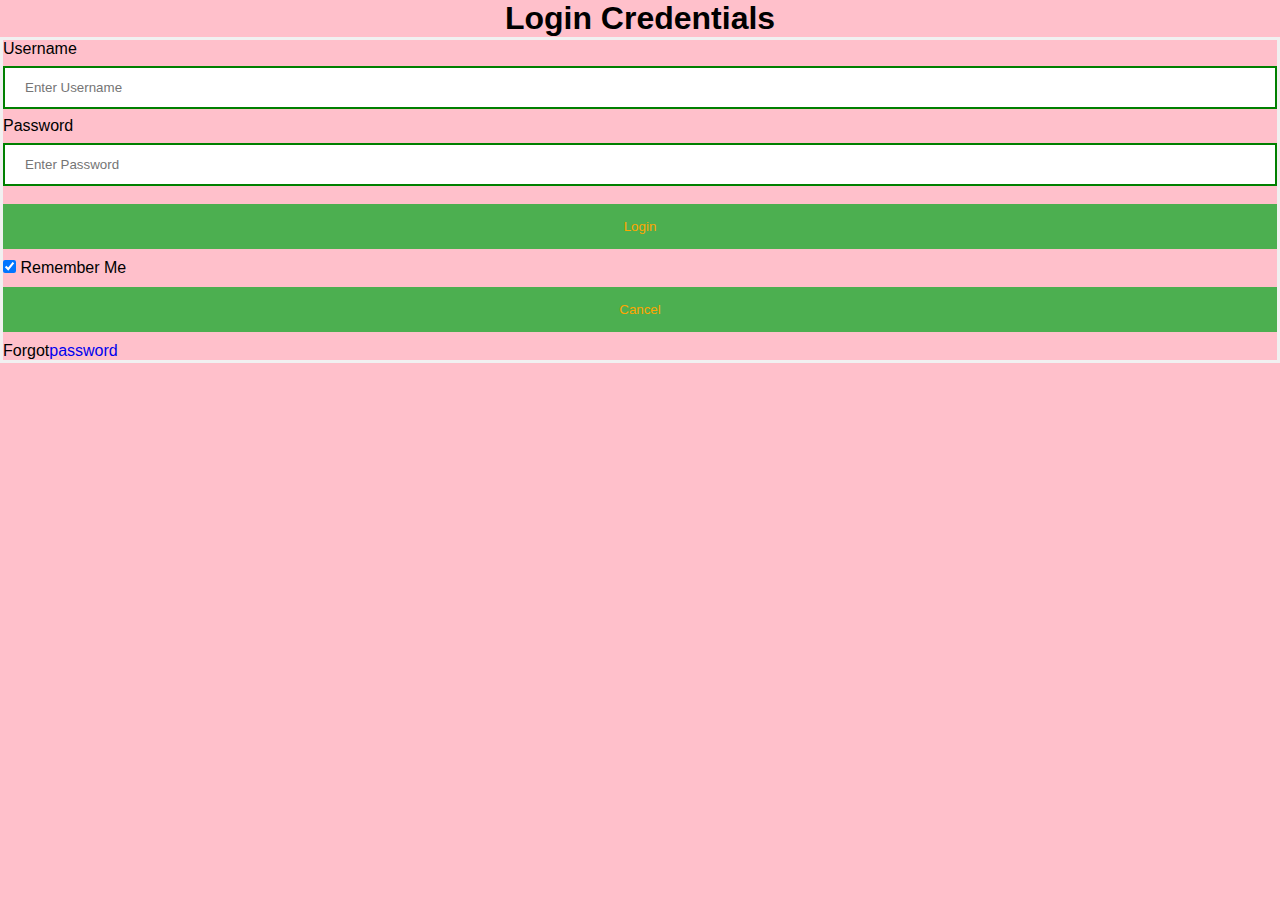
==== login.html @ b76158a0 "Add files via upload" ====
<!DOCTYPE html>
<html>
<head>
<meta name="viewport" content="width=device-width, initial-scale=1">
<title>Login Page</title>
<link rel="stylesheet" href="style.css">

</head>
<body>
    <center><h1>Login credentials</h1></center>
    <form>
<div class="container" id="login" >
    <label>Username</label>
    <input type="text" placeholder="Enter Username" name="username" required>
    <label>Password</label>
    <input type="password" placeholder="Enter Password" name="password" required>
    <button type="submit">Login</button>
    <input type="checkbox" checked="checked"> Remember me
    <button type="button" class="cancelbtn">Cancel</button>
Forgot<a href="#">password</a>

</div>
</form>
</body>
</html>
---- style.css ----
:root{
    --color:#ff3838;
}
*{ 
     margin: 0;
    padding: 0;
    box-sizing: border-box;
    text-decoration: none;
    text-transform: capitalize;
    border: none;
}
.log{
    width: 4rem;
    height: 4rem;
}
.cart{
   font-size: 20px;
}
.img{
    display: flex;
    padding: 4px;
    margin-left: 20px;

    /* text-color:white; */
}
header{
    width: 100%;
}
.headerx{
    margin-top: 0px;
    margin-left: 0px;
    margin-right: 0px;
    display: flex;
    position: fixed;
    justify-content: space-between;
    background: brown;

}
i{
    color: white;
}
.form1{
    padding: 8px;
}
.links{
    padding: 4px;
}
a{
    text-decoration: none;
    list-style: none;
}
a span:hover{
    text-decoration: none;
    list-style: none;
}



            Body{
                font-family: Calibri,Helvetica, sans-serif;
                background-color: pink;
            }
            button{
        background-color: #4CAF50;
        width: 100%;
        color: orange;
        padding: 15px;
        margin: 10px 0px;
        border: none;
        cursor: pointer;
        
            }
            form{
                border: 3px solid #f1f1f1;
            }
            input[type=text], input[type=password]{
                width: 100%;
                margin: 8px 0px;
                padding: 12px 20px;
                display: inline-block;
                border: 2px solid green;
                box-sizing: border-box;
                }
                button:hover{
                    opacity: 10px 18px;
                    margin: 10px 5px;
                }
                container{
                    padding: 25px;
                    background-color: lightblue;
                }
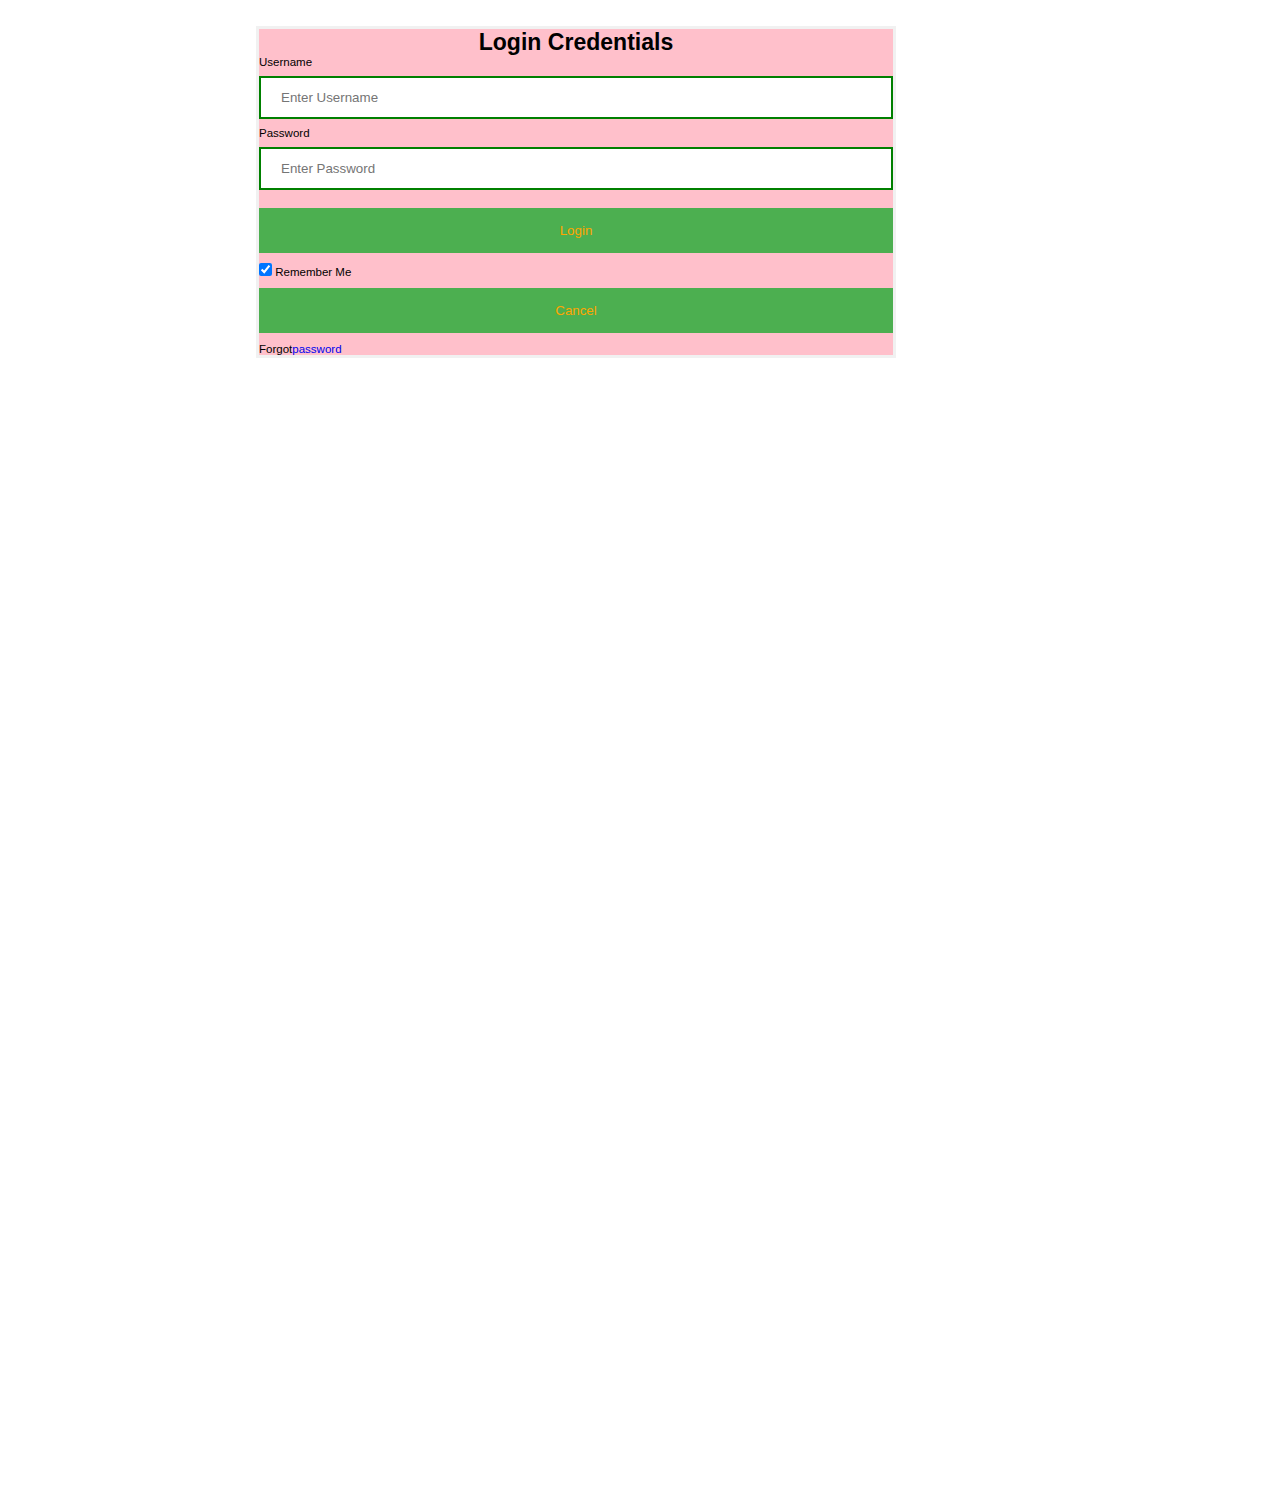
==== commit 3d46392c: "though it's not all that ok" ====
--- a/login.html
+++ b/login.html
@@ -5,22 +5,25 @@
 <title>Login Page</title>
 <link rel="stylesheet" href="style.css">
 
+<style>
+    button{
+        text-decoration: none;
+    }
+</style>
 </head>
 <body>
-    <center><h1>Login credentials</h1></center>
-    <form>
-<div class="container" id="login" >
-    <label>Username</label>
-    <input type="text" placeholder="Enter Username" name="username" required>
-    <label>Password</label>
-    <input type="password" placeholder="Enter Password" name="password" required>
-    <button type="submit">Login</button>
-    <input type="checkbox" checked="checked"> Remember me
-    <button type="button" class="cancelbtn">Cancel</button>
-Forgot<a href="#">password</a>
-
-</div>
-</form>
+    <form class="form-group lg-form">
+            <center><h1>Login credentials</h1></center>
+        <div class="container" id="login" >
+            <label>Username</label>
+            <input type="text" placeholder="Enter Username" name="username" class="form-control" required>
+            <label>Password</label>
+            <input type="password" placeholder="Enter Password" name="password" class="form-control" required>
+            <button type="submit">Login</button>
+            <input type="checkbox" checked="checked" class="form-control"> Remember me
+            <button type="button" class="cancelbtn">Cancel</button>Forgot<a href="#">password</a>
+        </div>
+    </form>
 </body>
 </html>
 
--- a/style.css
+++ b/style.css
@@ -8,6 +8,11 @@
     text-decoration: none;
     text-transform: capitalize;
     border: none;
+}
+html{
+    font-size: 72%;
+    overflow-x:hidden;
+    scroll-behavior:smooth;
 }
 .log{
     width: 4rem;
@@ -25,11 +30,13 @@
 }
 header{
     width: 100%;
+    z-index: 1000;
 }
 .headerx{
     margin-top: 0px;
     margin-left: 0px;
-    margin-right: 0px;
+    width:100%;
+    margin-right: 0px ;
     display: flex;
     position: fixed;
     justify-content: space-between;
@@ -41,6 +48,13 @@
 }
 .form1{
     padding: 8px;
+}
+.lg-form{
+    width: 50%;
+    height: 20%;
+    align-items: center;
+    margin: 2% 30% 90% 20%;
+    background-color: pink;
 }
 .links{
     padding: 4px;
@@ -55,12 +69,12 @@
 }
 
 
-
-            Body{
-                font-family: Calibri,Helvetica, sans-serif;
-                background-color: pink;
-            }
-            button{
+ Body{
+ font-family: Calibri,Helvetica, sans-serif;
+ /* background-color: pink; */
+ }
+ 
+ button{
         background-color: #4CAF50;
         width: 100%;
         color: orange;
@@ -69,24 +83,57 @@
         border: none;
         cursor: pointer;
         
-            }
-            form{
-                border: 3px solid #f1f1f1;
-            }
-            input[type=text], input[type=password]{
-                width: 100%;
-                margin: 8px 0px;
-                padding: 12px 20px;
-                display: inline-block;
-                border: 2px solid green;
-                box-sizing: border-box;
-                }
-                button:hover{
-                    opacity: 10px 18px;
-                    margin: 10px 5px;
-                }
-                container{
-                    padding: 25px;
-                    background-color: lightblue;
-                }
-    
+       }
+form{
+     border: 3px solid #f1f1f1;
+    }
+input[type=text], input[type=password]{
+    width: 100%;
+    margin: 8px 0px;
+     padding: 12px 20px;
+     display: inline-block;
+     border: 2px solid green;
+    box-sizing: border-box;
+        }
+button:hover{
+    opacity: 10px 18px;
+    margin: 10px 5px;
+    }
+ container{
+    padding: 25px;
+   background-color: lightblue;
+}
+              
+ footer{
+    background-color: #3f3f3f;
+    color:#d5d5d5;
+    /* position: fixed; */
+    backface-visibility: inherit;
+    padding: 5px 5px 5px 5px;
+    bottom: 0;
+    width: 100%;
+    height: 18rem;
+  }
+  .social a{
+    padding:5px;
+    font-size:20px;
+   }
+   span{
+       width: 2rem;
+       height: 3rem;
+   }
+   .card{
+       height: 260px;
+       width: 280px;
+       margin: 90px 2px 120px 2px;
+       padding: 2px;
+   }
+   /* .img-a img{
+       height: 200px;
+       width: 190px;
+       margin: 15px;
+   } */
+   .card-body{
+
+    align: center;
+   }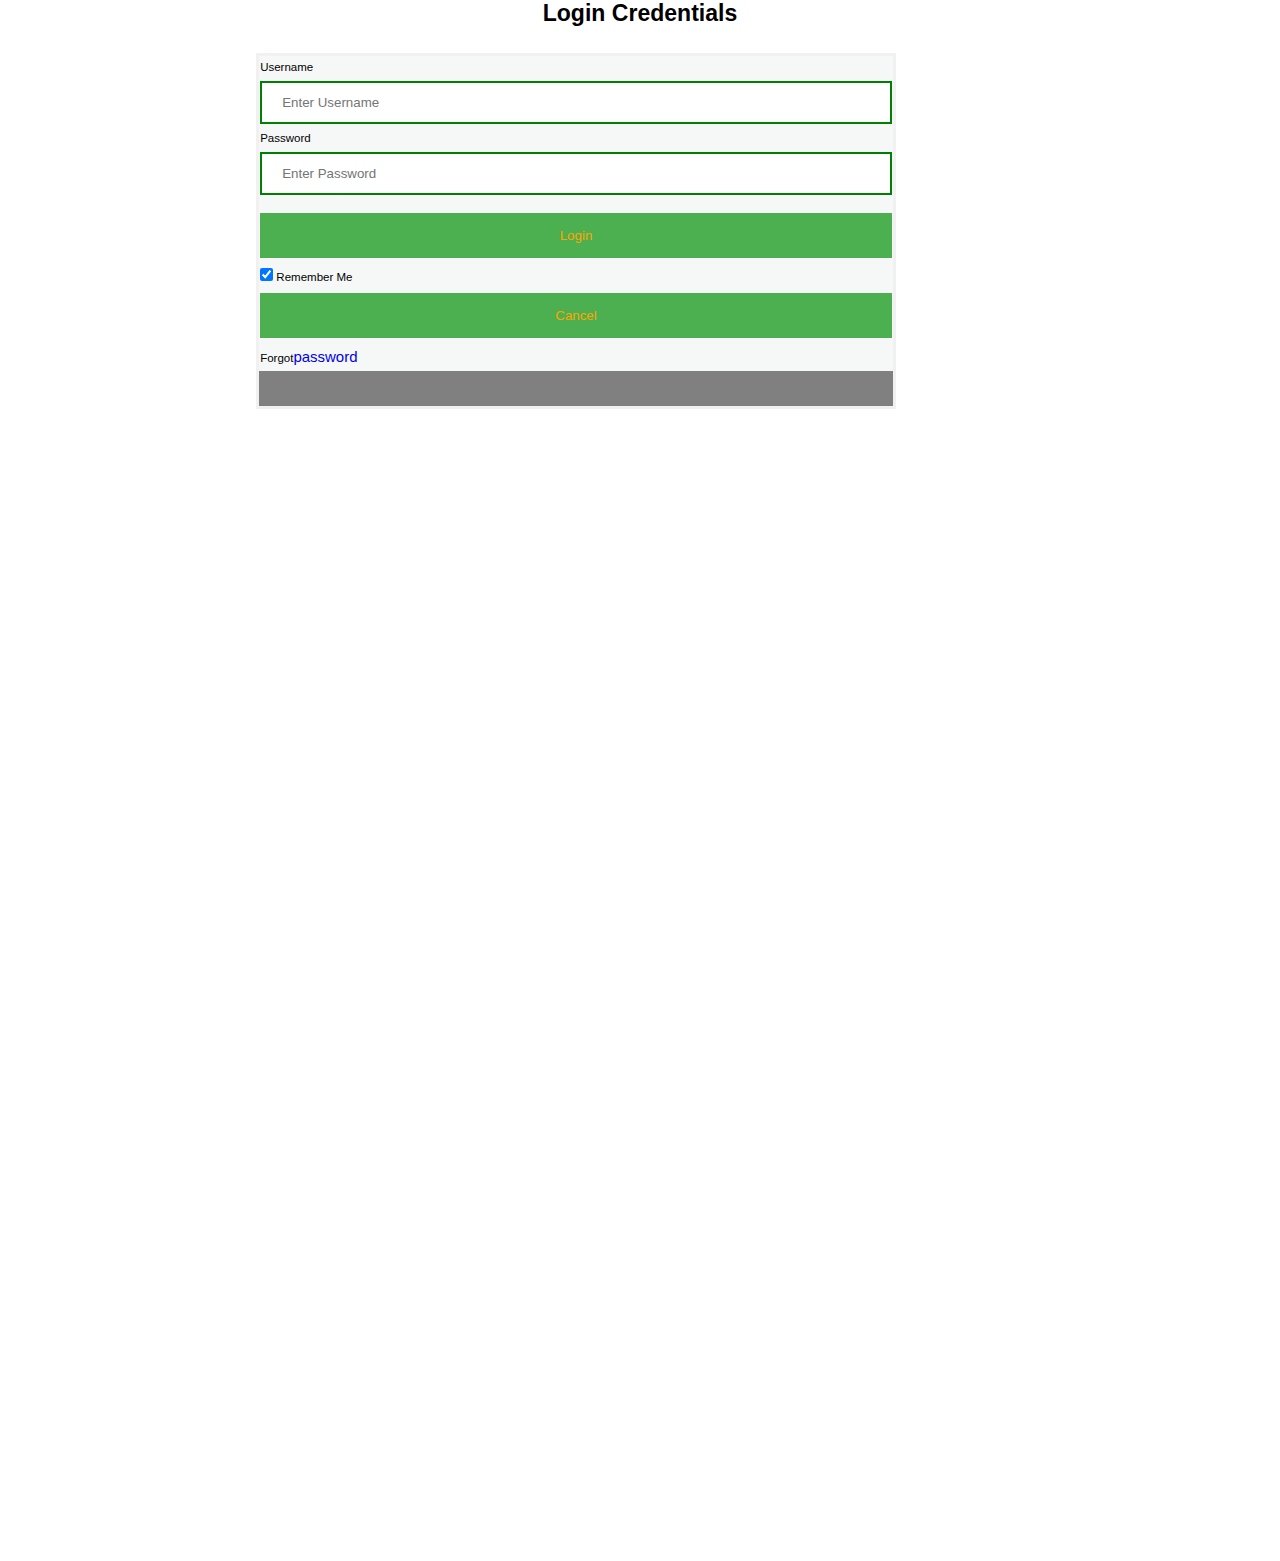
==== commit 8df6a394: "Made a small change" ====
--- a/login.html
+++ b/login.html
@@ -1,20 +1,25 @@
 <!DOCTYPE html>
 <html>
+
 <head>
-<meta name="viewport" content="width=device-width, initial-scale=1">
-<title>Login Page</title>
-<link rel="stylesheet" href="style.css">
+    <meta name="viewport" content="width=device-width, initial-scale=1">
+    <title>Login Page</title>
+    <link rel="stylesheet" href="style.css">
 
-<style>
-    button{
-        text-decoration: none;
-    }
-</style>
+    <style>
+        button {
+            text-decoration: none;
+        }
+    </style>
 </head>
+
 <body>
+    <center>
+        <h1>Login credentials</h1>
+    </center>
     <form class="form-group lg-form">
-            <center><h1>Login credentials</h1></center>
-        <div class="container" id="login" >
+
+        <div class="container" id="login">
             <label>Username</label>
             <input type="text" placeholder="Enter Username" name="username" class="form-control" required>
             <label>Password</label>
@@ -25,5 +30,5 @@
         </div>
     </form>
 </body>
-</html>
 
+</html>--- a/style.css
+++ b/style.css
@@ -2,7 +2,7 @@
     --color:#ff3838;
 }
 *{ 
-     margin: 0;
+    margin: 0;
     padding: 0;
     box-sizing: border-box;
     text-decoration: none;
@@ -14,6 +14,10 @@
     overflow-x:hidden;
     scroll-behavior:smooth;
 }
+Body{
+    font-family: Calibri,Helvetica, sans-serif;   
+    /* background-color: pink; */
+    }
 .log{
     width: 4rem;
     height: 4rem;
@@ -30,49 +34,69 @@
 }
 header{
     width: 100%;
-    z-index: 1000;
+    z-index: 50;
+    
 }
 .headerx{
-    margin-top: 0px;
-    margin-left: 0px;
+    margin-bottom: 5rem;
+    padding: 2rem 0rem;
     width:100%;
-    margin-right: 0px ;
     display: flex;
     position: fixed;
     justify-content: space-between;
-    background: brown;
+    background: rgb(212, 187, 187);
+    box-shadow: 0px 0px 20px rgb(31, 30, 30);
 
 }
+.left_header{
+    display: flex;
+    margin-left: 5rem;
+}
+
 i{
     color: white;
 }
 .form1{
     padding: 8px;
+    width: 30rem;
 }
 .lg-form{
     width: 50%;
     height: 20%;
     align-items: center;
     margin: 2% 30% 90% 20%;
-    background-color: pink;
+    background-color:grey;
 }
 .links{
     padding: 4px;
 }
 a{
     text-decoration: none;
-    list-style: none;
+    list-style-type: none;
+    font-size: 1.3rem;
+    
 }
 a span:hover{
     text-decoration: none;
+    color: blue;
     list-style: none;
 }
+.subtitles{
+    display: flex;
+}
+.subtitles > .subs{
+    padding: 15rem 5rem 0rem 20rem;
 
-
- Body{
- font-family: Calibri,Helvetica, sans-serif;
- /* background-color: pink; */
- }
+}
+.subtitles > .berg{
+    width: 100rem;
+    margin: 0rem 20rem 1rem 1.5rem;
+    padding-top: 1rem;
+}
+.subtitles > .shop{
+    width: 100rem;
+    padding-top: 1rem;
+}
  
  button{
         background-color: #4CAF50;
@@ -99,20 +123,21 @@
     opacity: 10px 18px;
     margin: 10px 5px;
     }
- container{
-    padding: 25px;
-   background-color: lightblue;
+ .container{
+     margin: 0rem 0rem 3rem 0rem;
+    padding: 0.5rem 0.1rem;
+   background-color: rgb(246, 248, 248);
 }
               
  footer{
-    background-color: #3f3f3f;
+    background-color: black;
     color:#d5d5d5;
     /* position: fixed; */
     backface-visibility: inherit;
-    padding: 5px 5px 5px 5px;
-    bottom: 0;
+    padding: 15px 5px 5px 5px;
     width: 100%;
-    height: 18rem;
+    height: 25rem; 
+    margin: 0.8rem 0.2rem;
   }
   .social a{
     padding:5px;
@@ -123,11 +148,13 @@
        height: 3rem;
    }
    .card{
-       height: 260px;
-       width: 280px;
-       margin: 90px 2px 120px 2px;
+       height: 25rem;
+       margin: 90px 2px 90px 2px;
        padding: 2px;
    }
+   /* .card > .card-body{
+       margin: 3rem 0rem 2rem 0rem;
+   } */
    /* .img-a img{
        height: 200px;
        width: 190px;
